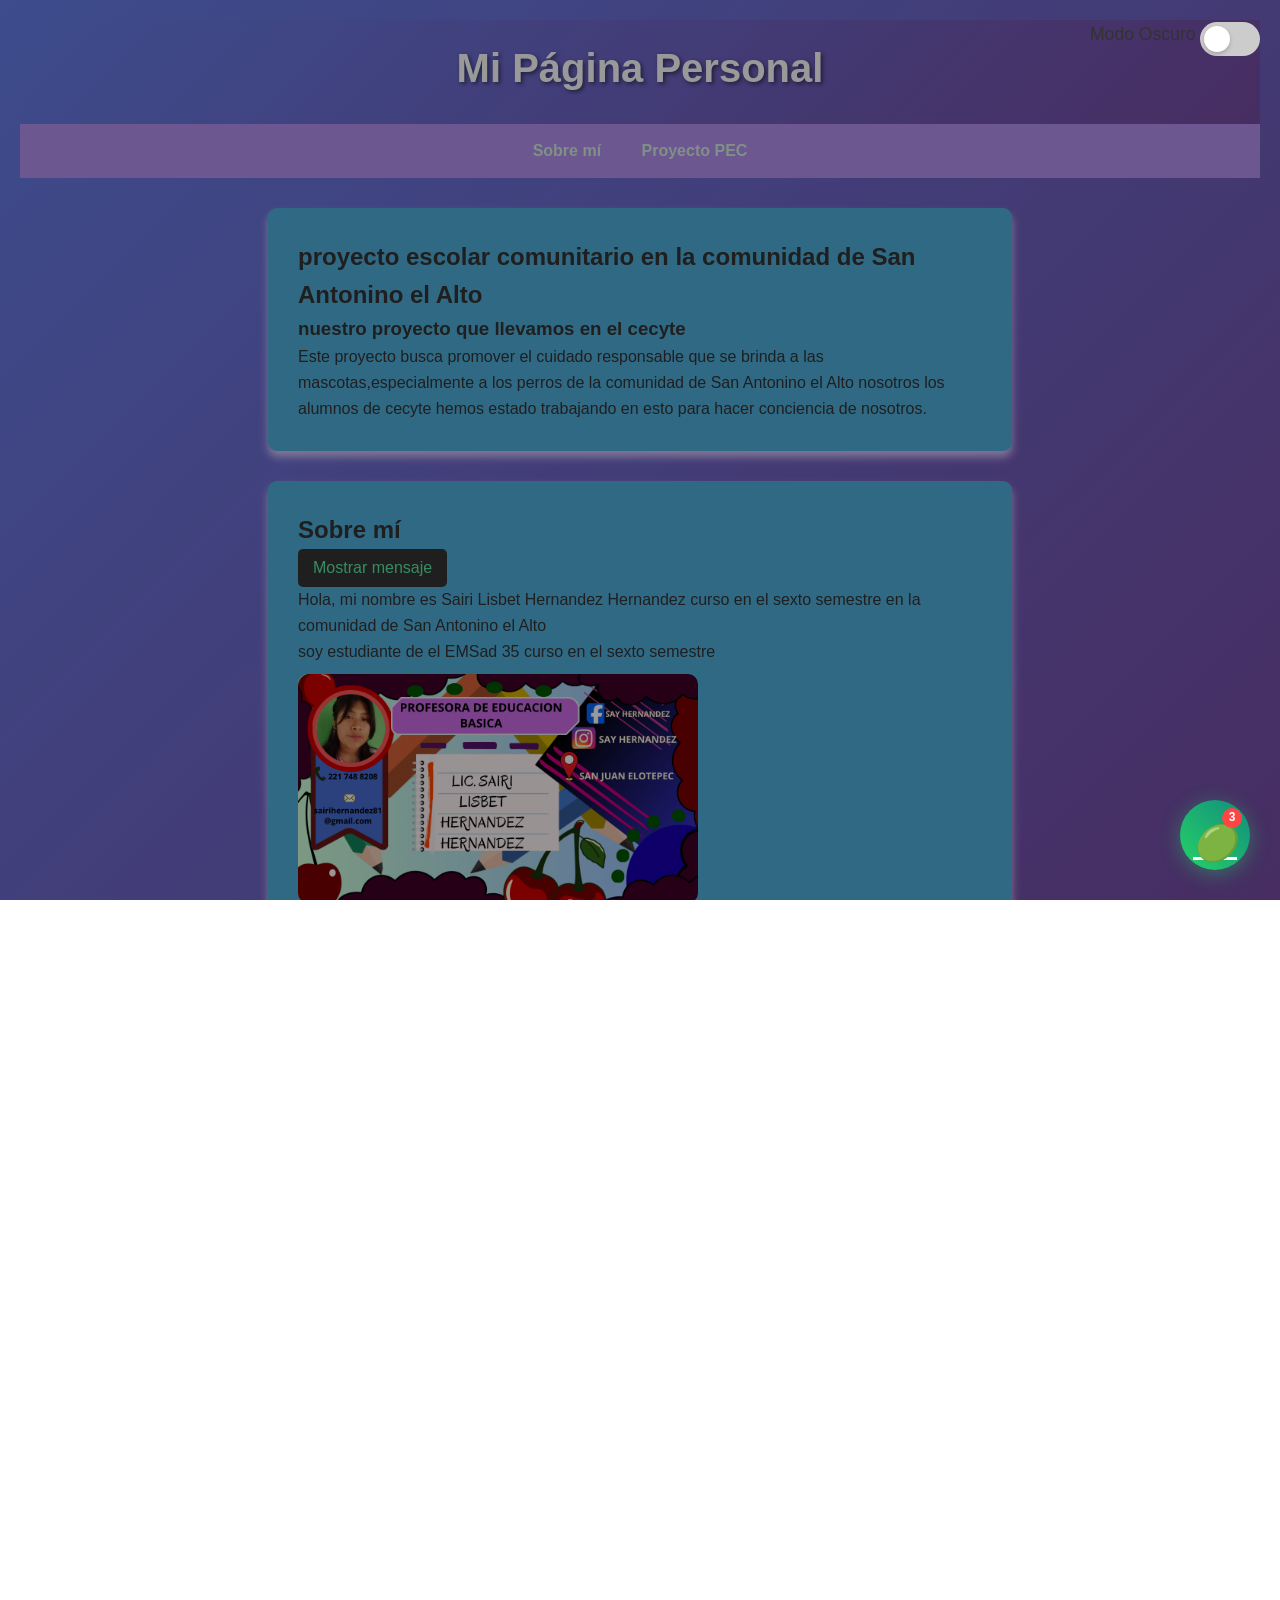
==== index.html @ b23d325b "v" ====
<!doctype html>
<html lang="es">
  <body>
    <body>
    <header>
      <h1>Mi Página Personal</h1>
    </header>

    <nav>
      <a href="#">Sobre mí</a>
      <a href="#">Proyecto PEC</a>
   </nav>
 </body>

 <section id="pec">
       <p>
       <h2> proyecto escolar comunitario en la comunidad de San Antonino el Alto</h2>
       <h3> nuestro proyecto que llevamos en el cecyte</h3>
       Este proyecto busca promover el cuidado responsable  que se brinda  a las mascotas,especialmente a los perros de la comunidad de San Antonino el Alto nosotros los alumnos de cecyte hemos estado trabajando en esto para hacer conciencia de nosotros.
       </p>

  </section>
    

  <section id="#sobre-mi">
      
    <h2>Sobre mí</h2>
    <p id="mensaje" style="display:none;"></p>
    <button onclick="mostrarmensaje()">Mostrar mensaje</button>
    <p id="msg" style="display:none;"> cuida a las mascotas</p>

    <p>Hola, mi nombre es Sairi Lisbet Hernandez Hernandez curso en el sexto semestre en la comunidad de San Antonino el Alto</p>
    <p>soy estudiante de el EMSad 35 curso en el sexto semestre</p>
    <img src="img/tarjeta de presentacion.png">
       
  </section>

  <section id="pec">
  
         <h2>proyecto escolar comunitario</h2>
        <p id="mensaje2" style="display:none;"></p>
        <button onclick="mostrarMensaje2()">Mostrar mensaje</button>
          <p id="msg" style="display:none;"> cuida a las mascotas</p>
        <div id="mensaje">Este es un mensaje temporal con animación</div>
    
         <h3> huellas:cuidado animal y salud comunitaria</h3>
         <p> El proyecto que se lleva es sobre la sobre poblacion de perros en la comunidad </p>
         <p>la problematica de los perros dentro de nuestras comunidades que podrian causar muchas  enfermedades a la poblacion
         en general tambien pueden afectar al medio ambiente tanto como el bienestar de ellos mismos,nosotros buscamos que tomemos
         una decion con respecto a este tema de la sobre poblacion de los perros,devemos ser mas cuidadoso con nuestras mascotas.</p>
              <img src="img/ESTERIALIZACION DE LAS MASCOTAS.png" alt="Banner de la campaña de esterilizacion">
         </sencion>

  <sencio>
            <div class="container">
           <section class="section" id="mascotas">
           <h3>🐕 Mascotas  🐈</h3>
           <div class="pets-grid"></div>
           <img src="https://images.unsplash.com/photo-1543466835-00a7907e9de1?w=400" alt="Perro Golden">
           <h4>tu mascota es tu mejor amigo fiel  como bombon es un pequeño cacchorro </h4>
           <p>3 meses | Muy juguetón</p>
           <a href=https://youtu.be/OgfmFUbprlo class="cta-button" style="font-size:1rem;padding:10px 20px;">Adoptar</a>
     <h1>🐾 Amor Animal 🐾</h1>
      <p>Tu mascotas favorita</p>
    <h1> 🌙 </h1>   
         <div class="hero-overlay"></div>
         <div class="hero-content"></div>
         <h2>¡Encuentra al compañero perfecto! 🐶🐱</h2>
         <p>Adopta, cuida y ama a tu nueva mascota</p>
         <a href="#mascotas" class="cta-button">Ver Mascotas</a>
          <driv>🐾
           <input type="text" placeholder="Nombre completo">
           <br><br>
           <input type="email" placeholder="Email">
           <br><br>
           <textarea placeholder="Mensaje...">¿que opinas de las mascotas?</textarea>
          </driv>🐾
        🐾
    <section id="sobremi">
    
     <title>Mi primera pagina web</title>
     <meta charset="UTF-8">
     <meta name="viewport" content="width=device-width, initial-scale=1.0">
     <title>Modo Oscuro Completo</title>
     <meta charset="UTF-8">
     <meta name="viewport" content="width=device-width, initial-scale=1.0">
     <title>Botón WhatsApp Flotante</title>
    </section>
  </section>
    
<link rel ="stylesheet" href="style.css"/>
</head>
</body>
  <body>
    <section>
  
      <div class="theme-toggle">
        <label class="switch-label">Modo Oscuro</label>
        <label class="switch">
        <input type="checkbox" id="theme-toggle">
        <span class="slider"></span>
        </label>
      </div>
   </section>
      <a href="https://wa.me/1234567890?text=¡Hola!%20Me%20interesa%20tu%20producto" class="whatsapp-float" target="_blank" rel="noopener noreferrer" title="Chatea conmigo en WhatsApp">
        <i class="whatsapp-icon"> 🟢</i>
        <span class="whatsapp-badge">3</span>
      </a>
    <footer>
         <p>2026 - Mi nombre es sairi lisbet hernandez del grupo 602</p>
   </footer>
   <script src="script.js"></script>
  </body>
</html>
---- style.css ----
/* Modo Claro (por defecto) */
        body.light {
            background: linear-gradient(135deg, #0b397e 0%, #48b737 100%);
            color: #f38110;
        }

        /* Modo Oscuro */
        body.dark {
            background: linear-gradient(135deg, #213798 0%, #764ba2 100%);
            color: #9e8989;
        }

        .container {
            max-width: 800px;
            margin: 0 auto;
            padding: 40px 20px;
        }

        h1 {
            text-align: center;
            margin-bottom: 30px;
            font-size: 2.5rem;
            text-shadow: 2px 2px 4px rgba(0,0,0,0.1);
        }

        /* Estilos del interruptor */
        .theme-toggle {
            position: fixed;
            top: 20px;
            right: 20px;
            z-index: 1000;
        }

        .switch {
            position: relative;
            display: inline-block;
            width: 60px;
            height: 34px;
        }

        .switch input {
            opacity: 0;
            width: 0;
            height: 0;
        }

        .slider {
            position: absolute;
            cursor: pointer;
            top: 0;
            left: 0;
            right: 0;
            bottom: 0;
            background-color: #ccc;
            transition: 0.4s;
            border-radius: 34px;
        }

        .slider:before {
            position: absolute;
            content: "";
            height: 26px;
            width: 26px;
            left: 4px;
            bottom: 4px;
            background-color: white;
            transition: 0.4s;
            border-radius: 50%;
            box-shadow: 0 2px 4px rgba(0,0,0,0.2);
        }

        input:checked + .slider {
            background: linear-gradient(45deg, #169127, #feca57);
        }

        input:checked + .slider:before {
            transform: translateX(26px);
        }

        /* Label del interruptor */
        .switch-label {
            margin-left: 10px;
            font-size: 1.1rem;
            font-weight: 500;
            color: inherit;
        }

        /* Contenido de ejemplo */
        .card {
            background: rgba(255,255,255,0.95);
            backdrop-filter: blur(10px);
            border-radius: 20px;
            padding: 30px;
            margin: 20px 0;
            box-shadow: 0 20px 40px rgba(0,0,0,0.1);
            transition: all 0.3s ease;
        }

        body.dark .card {
            background: rgba(0,0,0,0.3);
            backdrop-filter: blur(10px);
            box-shadow: 0 20px 40px rgba(0,0,0,0.3);
        }

        .demo-text {
            line-height: 1.8;
            font-size: 1.1rem;
            /* Estilos del botón flotante WhatsApp */
        .whatsapp-float {
            position: fixed;
            width: 60px;
            height: 60px;
            bottom: 40px;
            right: 40px;
            background-color: #25d366;
            color: #FFF;
            border-radius: 50px;
            text-align: center;
            font-size: 30px;
            box-shadow: 2px 2px 3px #999;
            z-index: 100;
            animation: whatsapp-bounce 2s infinite;
            transition: all 0.3s ease;
        }

        .whatsapp-float:hover {
            background-color: #128c7e;
            transform: scale(1.1);
            box-shadow: 3px 3px 8px #999;
        }

        .whatsapp-float:active {
            transform: scale(0.95);
        }

        .whatsapp-icon {
            margin-top: 16px;
            display: block;
        }

        /* Animación de rebote */
        @keyframes whatsapp-bounce {
            0%, 20%, 50%, 80%, 100% {
                transform: translateY(0);
            }
            40% {
                transform: translateY(-10px);
            }
            60% {
                transform: translateY(-5px);
            }
        }

        /* Versión responsive */
        @media (max-width: 768px) {
            .whatsapp-float {
                width: 55px;
                height: 55px;
                bottom: 20px;
                right: 20px;
                font-size: 28px;
            }
            .whatsapp-icon {
                margin-top: 13px;
            }
        }

        /* Ocultar en pantallas muy pequeñas */
        @media (max-width: 480px) {
            .whatsapp-float {
                bottom: 15px;
                right: 15px;
            }
        }
        }

/* Encabezado */
header {
    background-color: #9de99b;   
    color: #27161f;              
    text-align: center;
}

/* Menú de navegación */
nav {
    background-color: #b391f1;   
    text-align: center;
    padding: 14px;
}

/* Enlaces del menú */
nav a {
    color: #d4f0df;              
    text-decoration: none;
    margin: 0 18px;
    font-weight: bold;
}

/* Efecto al pasar el mouse */
nav a:hover {
    color: #bd8ec9;              
}

/* Estilo general de la página */
body {
    font-family: 'Times New Roman', Helvetica, sans-serif;
    background-color: hsl(204, 85%, 43%);   
    margin: 0;
    line-height: 3.0;
}

/* Secciones */
section {
    background-color: #50afdb;   
    margin: 30px auto;
    padding: 30px;
    width: 60%;
    border-radius: 9px;
    box-shadow: 0 6px 9px #d7c4fc; 
}

/* Imágenes */
img {
    width: 400px;       
    height: auto;       
    border-radius: 10px;
    margin-top: 10px;
}

/* Pie de página */
footer {
    background-color: #9c89ce;   
    color: #130f10;              
    text-align: center;
    padding: 10px;
    margin-top: 08px;
}
/*estilo del boton */
button{
    padding:10px 20px;
    font-size: 16px;
    background-color: #85aedd;
    color: rgb(43, 25, 65);
    border:  none;
    border-radius:  8px;
    cursor: pointer;
    transition: transform 0.15;
    background-color: 0.35;
}
button:active{
    transform: scale(0.95);
    background-color: #84cbe7;
}
#mensaje{
    display:none;
    opacity: 0;
    transform:translateY(-10px);
    transition: all 0.5s ease;
    font-weight: bold;
    color: #db7fcc;
    margin-top: 10px;
}
 body {
      background-color: #121212;
      color: #f0f0f0;
      font-family: Arial, sans-serif;
    }

    #mensaje {
      opacity: 0; /* invisible al inicio */
      transition: opacity 0.5s ease; /* animación suave */
      background-color: #1e1e1e;
      color: #f0dfdf;
      padding: 10px;
      margin: 10px;
      border: 1px solid #bd5a5a;
      border-radius: 5px;
    }

    button {
      background-color: #333;
      color: #58eba2;
      border: none;
      padding: 10px 15px;
      cursor: pointer;
      border-radius: 5px;
    }

    button:hover {
      background-color: #555;
    }
     * {
            margin: 0;
            padding: 0;
            box-sizing: border-box;
        }

        body {
            font-family: 'Arial', sans-serif;
            line-height: 1.6;
            color: #333;
        }

        /* Header */
        header {
            background: linear-gradient(135deg, #667eea 0%, #764ba2 100%);
            color: white;
            padding: 1rem 0;
            text-align: center;
        }

        header h1 {
            font-size: 2.5rem;
            margin-bottom: 0.5rem;
        }

        /* Sección Hero con Video */
        .hero {
            position: relative;
            height: 70vh;
            overflow: hidden;
            display: flex;
            align-items: center;
            justify-content: center;
        }

        .hero-video {
            position: absolute;
            top: 50%;
            left: 50%;
            min-width: 100%;
            min-height: 100%;
            width: auto;
            height: auto;
            transform: translate(-50%, -50%);
            object-fit: cover;
            z-index: 1;
        }

        .hero-overlay {
            position: absolute;
            top: 0;
            left: 0;
            width: 100%;
            height: 100%;
            background: rgba(0,0,0,0.4);
            z-index: 2;
        }

        .hero-content {
            position: relative;
            z-index: 3;
            text-align: center;
            color: rgb(197, 123, 123);
            max-width: 800px;
            padding: 0 2rem;
        }

        .hero-content h2 {
            font-size: 3rem;
            margin-bottom: 1rem;
            text-shadow: 2px 2px 4px rgba(0,0,0,0.5);
        }

        .hero-content p {
            font-size: 1.3rem;
            margin-bottom: 2rem;
            text-shadow: 1px 1px 2px rgba(0,0,0,0.5);
        }

        .cta-button {
            display: inline-block;
            background: #25d366;
            color: rgb(123, 79, 180);
            padding: 15px 30px;
            text-decoration: none;
            border-radius: 50px;
            font-size: 1.2rem;
            font-weight: bold;
            transition: all 0.3s ease;
            box-shadow: 0 4px 15px rgba(37,211,102,0.4);
        }

        .cta-button:hover {
            background: #128c7e;
            transform: translateY(-3px);
            box-shadow: 0 6px 20px rgba(37,211,102,0.6);
        }

        /* Contenido */
        .container {
            max-width: 120px;
            margin: 0 auto;
            padding: 4rem 2rem;
        }

        .section {
            margin-bottom: 4rem;
        }

        .section h3 {
            font-size: 2.5rem;
            text-align: center;
            margin-bottom: 2rem;
            color: #667eea;
        }

        /* Cards de mascotas */
        .pets-grid {
            display: grid;
            grid-template-columns: repeat(auto-fit, minmax(30px, 1fr));
            gap: 2rem;
            margin-top: 2rem;
        }

        .pet-card {
            background: rgb(98, 64, 109);
            border-radius: 20px;
            padding: 2rem;
            text-align: center;
            box-shadow: 0 10px 30px rgba(109, 187, 183, 0.1);
            transition: all 0.3s ease;
        }

        .pet-card:hover {
            transform: translateY(-10px);
            box-shadow: 0 20px 40px rgba(156, 116, 116, 0.15);
        }

        .pet-card img {
            width: 100%;
            height: 200px;
            object-fit: cover;
            border-radius: 15px;
            margin-bottom: 1rem;
        }

        /* Botón flotante WhatsApp */
        .whatsapp-float {
            position: fixed;
            width: 70px;
            height: 70px;
            bottom: 30px;
            right: 30px;
            background: linear-gradient(45deg, #25d366, #128c7e);
            color: #FFF;
            border-radius: 50px;
            text-align: center;
            font-size: 35px;
            box-shadow: 0 4px 20px rgba(37,211,102,0.4);
            z-index: 1000;
            animation: whatsapp-bounce 2s infinite;
            transition: all 0.3s cubic-bezier(0.68, -0.55, 0.265, 1.55);
            backdrop-filter: blur(10px);
        }

        .whatsapp-float:hover {
            transform: scale(1.15) rotate(10deg);
            box-shadow: 0 8px 30px rgba(37,211,102,0.6);
        }

        .whatsapp-icon {
            margin-top: 15px;
            display: block;
            animation: pulse 5s infinite;
        }

        @keyframes whatsapp-bounce {
            0%, 20%, 50%, 80%, 100% { transform: translateY(0); }
            40% { transform: translateY(-12px); }
            60% { transform: translateY(-7px); }
        }

        @keyframes pulse {
            0% { transform: scale(1); }
            50% { transform: scale(1.1); }
            100% { transform: scale(1); }
        }

        /* Responsive */
        @media (max-width: 768px) {
            .hero-content h2 { font-size: 2rem; }
            .hero-content p { font-size: 1.1rem; }
            .whatsapp-float { width: 60px; height: 60px; bottom: 20px; right: 20px; font-size: 30px; }
        }
        .whatsapp-badge {
    position: absolute;
    top: 8px;
    right: 8px;
    background: #ff4444;
    color: white;
    border-radius: 50%;
    width: 20px;
    height: 20px;
    font-size: 12px;
    font-weight: bold;
    display: flex;
    align-items: center;
    justify-content: center;
}
* {
            margin: 0;
            padding: 0;
            box-sizing: border-box;
        }

        html, body {
            height: 100%;
            overflow-x: hidden; 
/* Evita scroll horizontal */
        }

        .container {
            min-height: 100vh;
            width: 100%;
            max-width: 1200px;
            margin: 0 auto;
            padding: 20px;
        }

        /* Expansión en pantallas grandes */
        @media (min-width: 1200px) {
            .container {
                padding: 40px;
            }
        }

        /* Adaptación móvil */
        @media (max-width: 768px) {
            .container {
                padding: 10px;
            }
        }
  /* Estilos para contenedor flexible */
.main-container {
    display: flex;
    flex-direction: column;
    min-height: 10vh;
    width: 10vw;
}

.content {
    flex: 1;
    display: flex;
    flex-wrap: wrap;
    gap: 20px;
    padding: 20px;
}

.card {
    flex: 1 1 300px; /* Se expande pero con límite mínimo */
    background: #557ed6;
    padding: 20px;
    border-radius: 8px;
}
.page-grid {
    display: grid;
    grid-template-columns: repeat(auto-fit, minmax(300px, 1fr));
    gap: 20px;
    min-height: 100vh;
    padding: 20px;
    width: 100%;
}

/* Se expande automáticamente */
.item {
    background: rgb(120, 224, 202);
    padding: 10px;
    border-radius: 10px;
    box-shadow: 0 2px 10px rgba(178, 211, 117, 0.1);
}
.expandable-section {
            max-height: 0;
            overflow: hidden;
            transition: max-height 0.3s ease;
        }
        
        .expandable-section.active {
            max-height: 500px; /* Ajusta según contenido */
        }
        .accordion {
            max-width: 600px;
            margin: 20px auto;
        }
        .accordion-item {
            border: 1px solid #7ae6b0;
            margin-bottom: 10px;
            border-radius: 8px;
            overflow: hidden;
        }
        .accordion-title {
            background: #007bff;
            color: white;
            padding: 15px;
            cursor: pointer;
            font-weight: bold;
        }
        .accordion-content {
            max-height: 0;
            overflow: hidden;
            transition: max-height 0.3s ease;
            background: #4b7299;
        }
        .accordion-content.active {
            max-height: 500px; /* Ajusta según texto */
            padding: 20px;
        }
        more-btn, .less-btn {
    color: #007bff;
    cursor: pointer;
    font-weight: bold;
    text-decoration: underline;
}
.text-responsive {
    font-size: 16px;
    line-height: 1.6;
    max-width: 80px;
    margin: 0 auto;
    padding: 20px;
}
* {
            margin: 0;
            padding: 0;
            box-sizing: border-box;
        }

        body {
            font-family: Arial, sans-serif;
            background: linear-gradient(135deg, #667eea 0%, #764ba2 100%);
            min-height: 100vh;
            padding: 20px;
        }

        .collage {
            display: grid;
            grid-template-columns: repeat(auto-fit, minmax(250px, 1fr));
            gap: 15px;
            max-width: 120px;
            margin: 0 auto;
        }

        .dog-photo {
            position: relative;
            border-radius: 15px;
            overflow: hidden;
            box-shadow: 0 10px 30px rgba(0,0,0,0.3);
            transition: transform 0.3s, box-shadow 0.3s;
            height: 250px;
            background: #000;
        }

        .dog-photo:hover {
            transform: scale(1.05);
            box-shadow: 0 20px 40px rgba(0,0,0,0.4);
        }

        .dog-photo img {
            width: 100%;
            height: 100%;
            object-fit: cover;
        }

        .dog-name {
            position: absolute;
            bottom: 0;
            left: 0;
            right: 0;
            background: linear-gradient(transparent, rgba(0,0,0,0.8));
            color: white;
            padding: 20px 15px 15px;
            font-weight: bold;
        }

        h1 {
            text-align: center;
            color: white;
            margin-bottom: 40px;
            font-size: 2.5em;
            text-shadow: 2px 2px 4px rgba(0,0,0,0.5);
        }

        @media (max-width: 768px) {
            .collage {
                grid-template-columns: repeat(auto-fit, minmax(200px, 1fr));
                gap: 10px;
            }
            h1 {
                font-size: 2em;
            }
        }


.masonry {
    column-count: 3;
    column-gap: 15px;
    max-width: 1200px;
    margin: 20px auto;
}

.masonry-item {
    break-inside: avoid;
    margin-bottom: 15px;
    border-radius: 12px;
    overflow: hidden;
    box-shadow: 0 8px 25px rgba(0,0,0,0.2);
    transition: transform 0.3s;
}

.masonry-item:hover {
    transform: translateY(-5px);
}

.masonry-item img {
    width: 100%;
    height: auto;
    display: block;
}

@media (max-width: 768px) {
    .masonry {
        column-count: 2;
    }
}

@media (max-width: 480px) {
    .masonry {
        column-count: 1;
    }
}
 /* Botón flotante */
        .scroll-top {
            position: fixed;
            bottom: 20px;
            right: 20px;
            background: linear-gradient(45deg, #ff6b6b, #feca57);
            color: white;
            border: none;
            width: 30px;
            height: 30px;
            border-radius: 50%;
            font-size: 24px;
            cursor: pointer;
            box-shadow: 0 8px 25px rgba(207, 88, 88, 0.3);
            opacity: 0;
            visibility: hidden;
            transition: all 0.3s ease;
            z-index: 10;
        }

        .scroll-top.show {
            opacity: 1;
            visibility: visible;
        }

        .scroll-top:hover {
            transform: scale(1.1);
            box-shadow: 0 12px 35px rgba(0,0,0,0.4);
        }
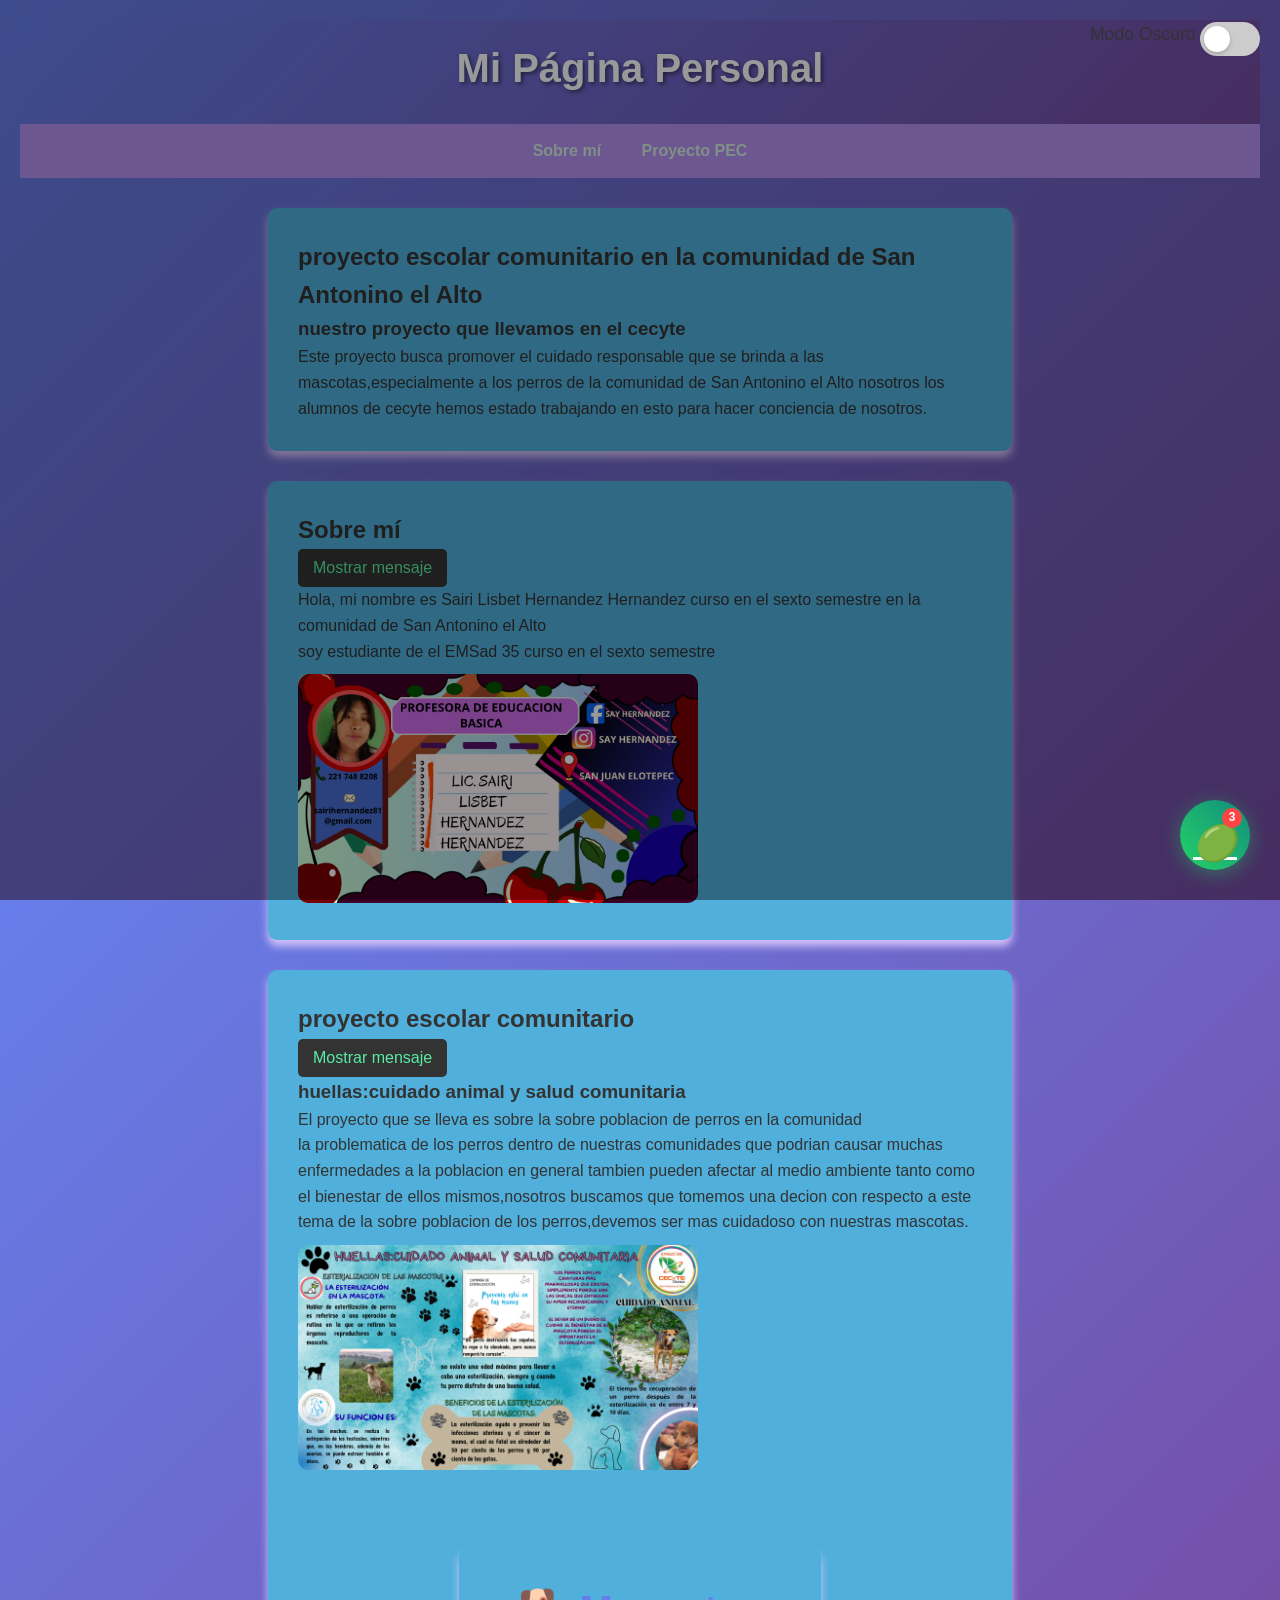
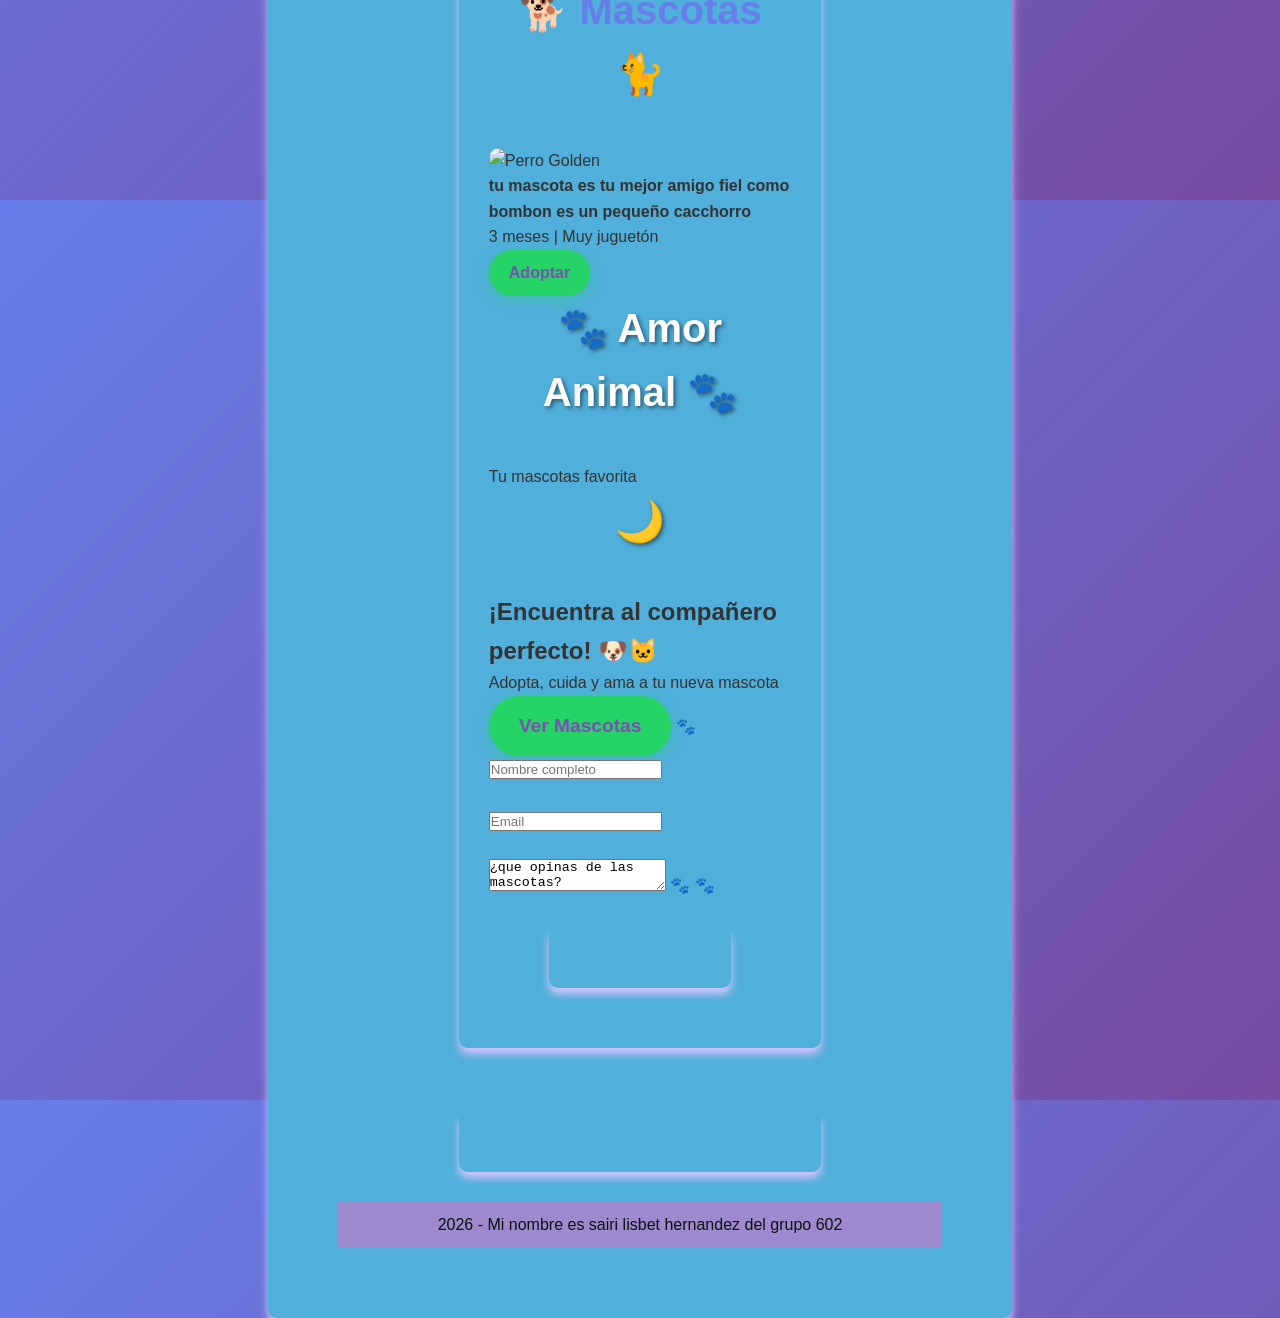
==== commit 28c070ab: "ds" ====
--- a/index.html
+++ b/index.html
@@ -1,7 +1,7 @@
 <!doctype html>
 <html lang="es">
   <body>
-    <body>
+
     <header>
       <h1>Mi Página Personal</h1>
     </header>
@@ -51,7 +51,7 @@
               <img src="img/ESTERIALIZACION DE LAS MASCOTAS.png" alt="Banner de la campaña de esterilizacion">
          </sencion>
 
-  <sencio>
+  <sencion>
             <div class="container">
            <section class="section" id="mascotas">
            <h3>🐕 Mascotas  🐈</h3>
@@ -63,18 +63,23 @@
      <h1>🐾 Amor Animal 🐾</h1>
       <p>Tu mascotas favorita</p>
     <h1> 🌙 </h1>   
-         <div class="hero-overlay"></div>
+         
+    
+        <div class="hero-overlay"></div>
          <div class="hero-content"></div>
          <h2>¡Encuentra al compañero perfecto! 🐶🐱</h2>
          <p>Adopta, cuida y ama a tu nueva mascota</p>
          <a href="#mascotas" class="cta-button">Ver Mascotas</a>
-          <driv>🐾
+
+
+
+   <driv>🐾
            <input type="text" placeholder="Nombre completo">
            <br><br>
            <input type="email" placeholder="Email">
            <br><br>
            <textarea placeholder="Mensaje...">¿que opinas de las mascotas?</textarea>
-          </driv>🐾
+    </driv>🐾
         🐾
     <section id="sobremi">
     
@@ -106,6 +111,9 @@
         <i class="whatsapp-icon"> 🟢</i>
         <span class="whatsapp-badge">3</span>
       </a>
+      <button id="scroll-top" class="scroll-top" title="Volver arriba">
+      ⬆️
+     </button>
     <footer>
          <p>2026 - Mi nombre es sairi lisbet hernandez del grupo 602</p>
    </footer>
--- a/style.css
+++ b/style.css
@@ -43,7 +43,7 @@
             width: 0;
             height: 0;
         }
-
+        
         .slider {
             position: absolute;
             cursor: pointer;
@@ -55,7 +55,6 @@
             transition: 0.4s;
             border-radius: 34px;
         }
-
         .slider:before {
             position: absolute;
             content: "";
@@ -87,7 +86,7 @@
 
         /* Contenido de ejemplo */
         .card {
-            background: rgba(255,255,255,0.95);
+            background: rgba(156, 104, 104, 0.95);
             backdrop-filter: blur(10px);
             border-radius: 20px;
             padding: 30px;
@@ -97,7 +96,7 @@
         }
 
         body.dark .card {
-            background: rgba(0,0,0,0.3);
+            background: rgba(29, 167, 91, 0.3);
             backdrop-filter: blur(10px);
             box-shadow: 0 20px 40px rgba(0,0,0,0.3);
         }
@@ -756,5 +755,45 @@
             transform: scale(1.1);
             box-shadow: 0 12px 35px rgba(0,0,0,0.4);
         }
-
+        body {
+    overflow-y: auto;
+}
+html, body { overflow: visible !important; overscroll-behavior: auto; }
+
+/* ⬆️ BOTÓN FLOTANTE VOLVER ARRIBA */
+.scroll-top {
+    position: fixed;
+    bottom: 30px;
+    right: 30px;
+    width: 60px;
+    height: 60px;
+    background: linear-gradient(135deg, #2563eb, #1d4ed8);
+    border: none;
+    border-radius: 50%;
+    color: white;
+    font-size: 24px;
+    cursor: pointer;
+    opacity: 0;
+    visibility: hidden;
+    transform: scale(0.8);
+    transition: all 0.3s cubic-bezier(0.4, 0, 0.2, 1);
+    box-shadow: 0 8px 25px rgba(37, 99, 235, 0.4);
+    z-index: 1000;
+}
+
+.scroll-top.show {
+    opacity: 1;
+    visibility: visible;
+    transform: scale(1);
+}
+
+.scroll-top:hover {
+    background: linear-gradient(135deg, #1d4ed8, #1e40af);
+    transform: scale(1.1) rotate(360deg);
+    box-shadow: 0 12px 35px rgba(37, 99, 235, 0.6);
+}
+
+body.dark .scroll-top {
+    background: linear-gradient(135deg, #3b82f6, #1d4ed8);
+}
      
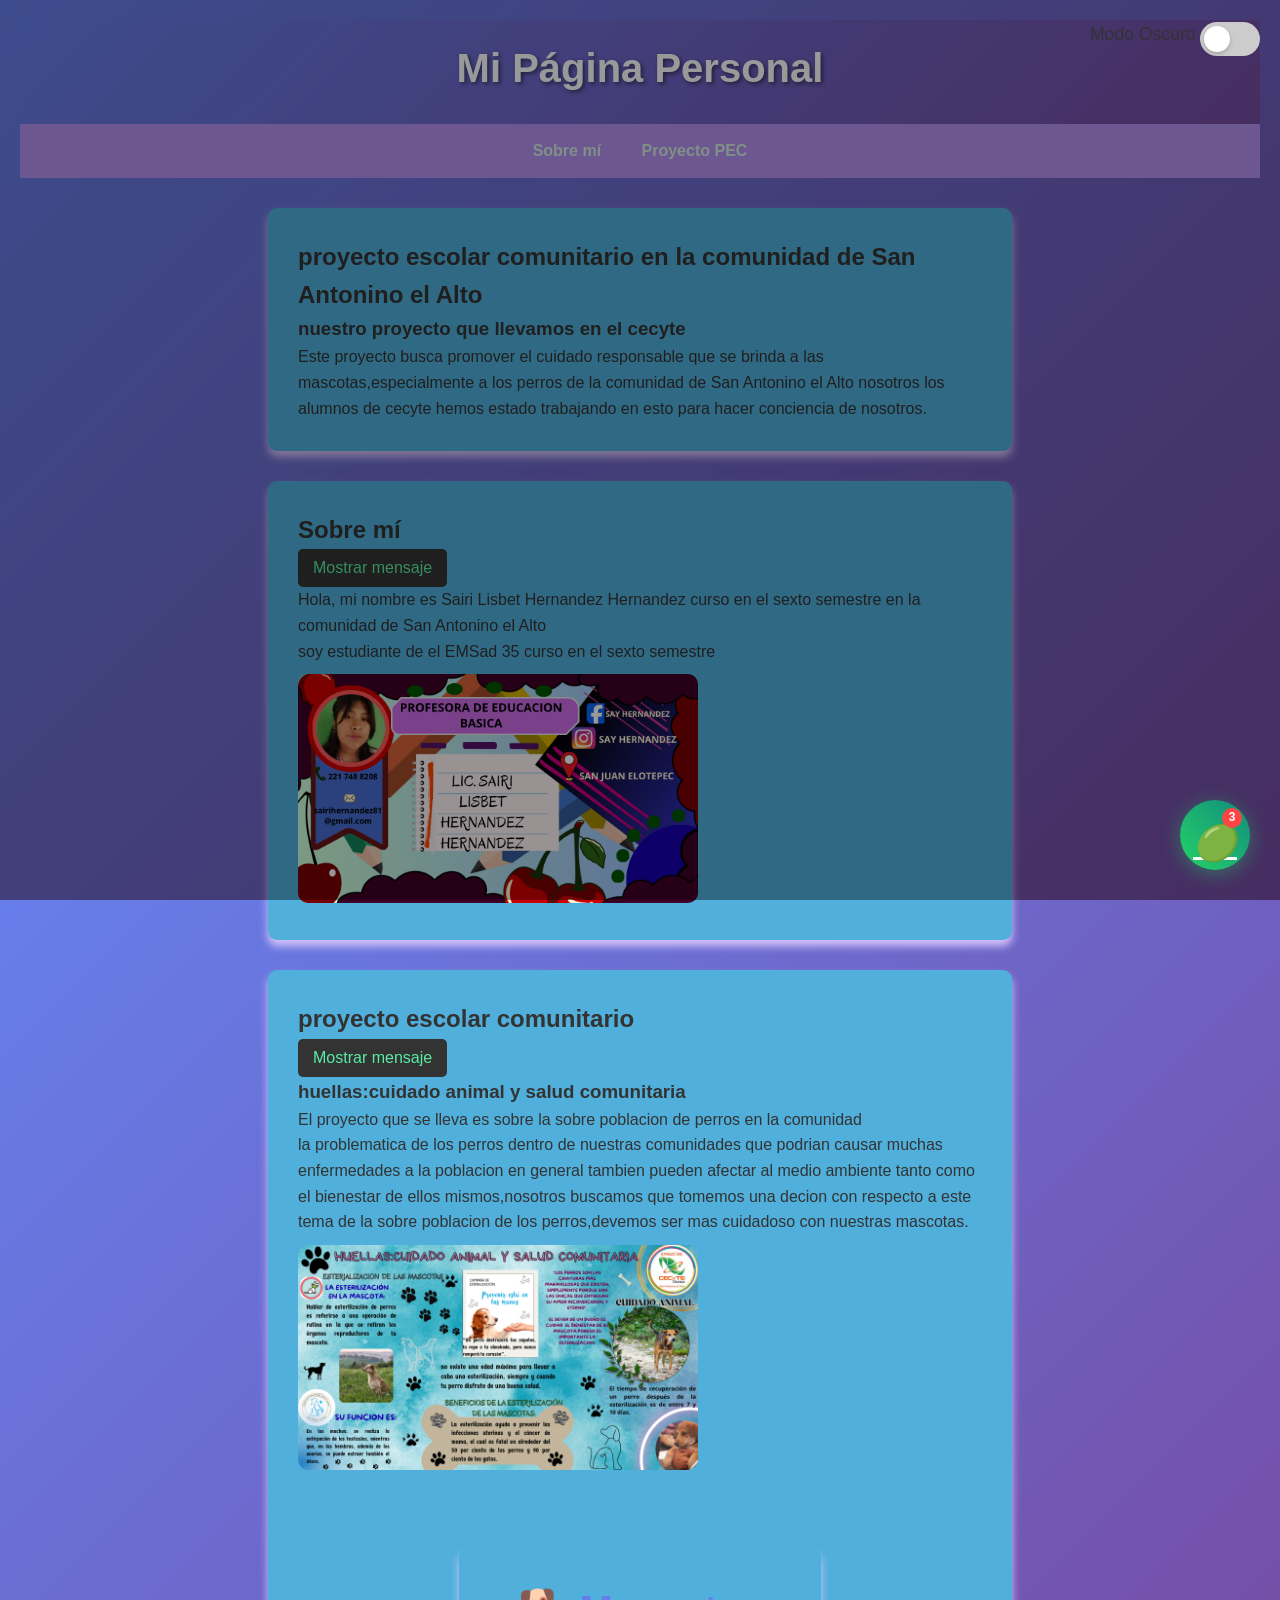
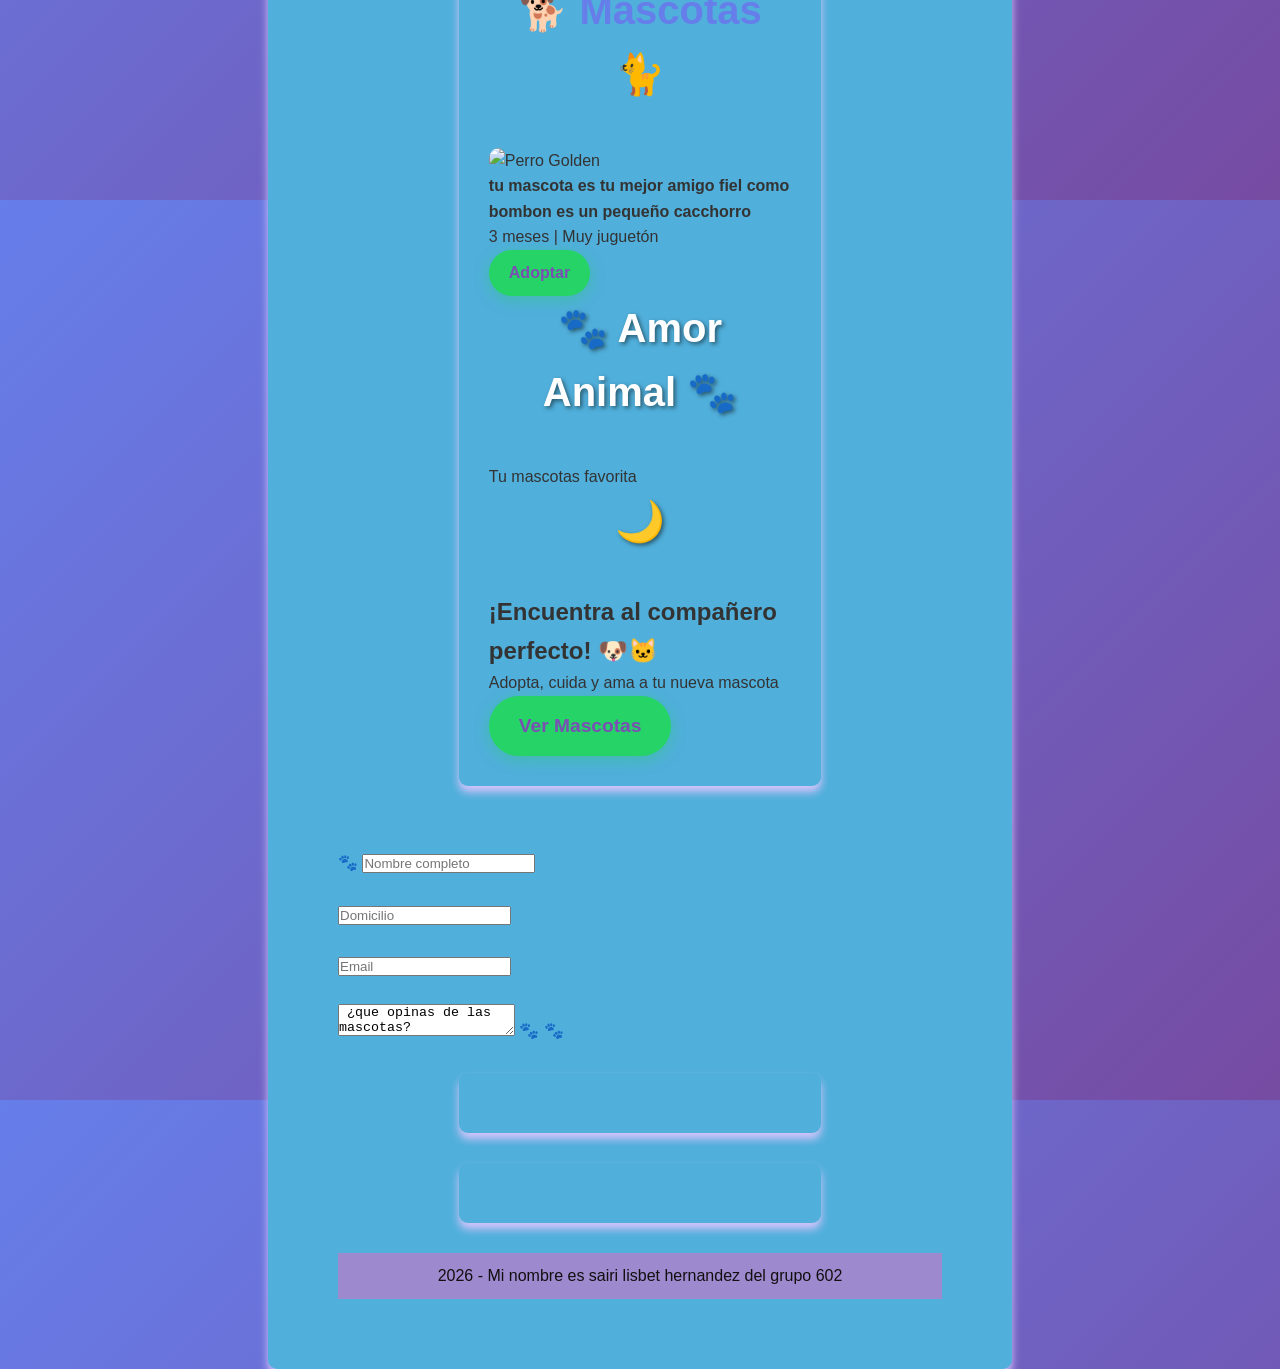
==== commit a537d9a5: "d" ====
--- a/index.html
+++ b/index.html
@@ -49,7 +49,7 @@
          en general tambien pueden afectar al medio ambiente tanto como el bienestar de ellos mismos,nosotros buscamos que tomemos
          una decion con respecto a este tema de la sobre poblacion de los perros,devemos ser mas cuidadoso con nuestras mascotas.</p>
               <img src="img/ESTERIALIZACION DE LAS MASCOTAS.png" alt="Banner de la campaña de esterilizacion">
-         </sencion>
+     </sencion>
 
   <sencion>
             <div class="container">
@@ -60,9 +60,9 @@
            <h4>tu mascota es tu mejor amigo fiel  como bombon es un pequeño cacchorro </h4>
            <p>3 meses | Muy juguetón</p>
            <a href=https://youtu.be/OgfmFUbprlo class="cta-button" style="font-size:1rem;padding:10px 20px;">Adoptar</a>
-     <h1>🐾 Amor Animal 🐾</h1>
-      <p>Tu mascotas favorita</p>
-    <h1> 🌙 </h1>   
+              <h1>🐾 Amor Animal 🐾</h1>
+             <p>Tu mascotas favorita</p>
+                           <h1> 🌙 </h1>   
          
     
         <div class="hero-overlay"></div>
@@ -70,16 +70,17 @@
          <h2>¡Encuentra al compañero perfecto! 🐶🐱</h2>
          <p>Adopta, cuida y ama a tu nueva mascota</p>
          <a href="#mascotas" class="cta-button">Ver Mascotas</a>
+   </section>
 
-
-
-   <driv>🐾
-           <input type="text" placeholder="Nombre completo">
-           <br><br>
-           <input type="email" placeholder="Email">
-           <br><br>
-           <textarea placeholder="Mensaje...">¿que opinas de las mascotas?</textarea>
-    </driv>🐾
+        <driv>🐾
+              <input type="text" placeholder="Nombre completo">
+              <br><br>
+              <input type="text" placeholder="Domicilio">
+              <br><br>
+              <input type="email" placeholder="Email">
+              <br><br>
+              <textarea placeholder="Mensaje..."> ¿que opinas de las mascotas? </textarea>
+         </driv>🐾
         🐾
     <section id="sobremi">
     
@@ -91,7 +92,6 @@
      <meta name="viewport" content="width=device-width, initial-scale=1.0">
      <title>Botón WhatsApp Flotante</title>
     </section>
-  </section>
     
 <link rel ="stylesheet" href="style.css"/>
 </head>
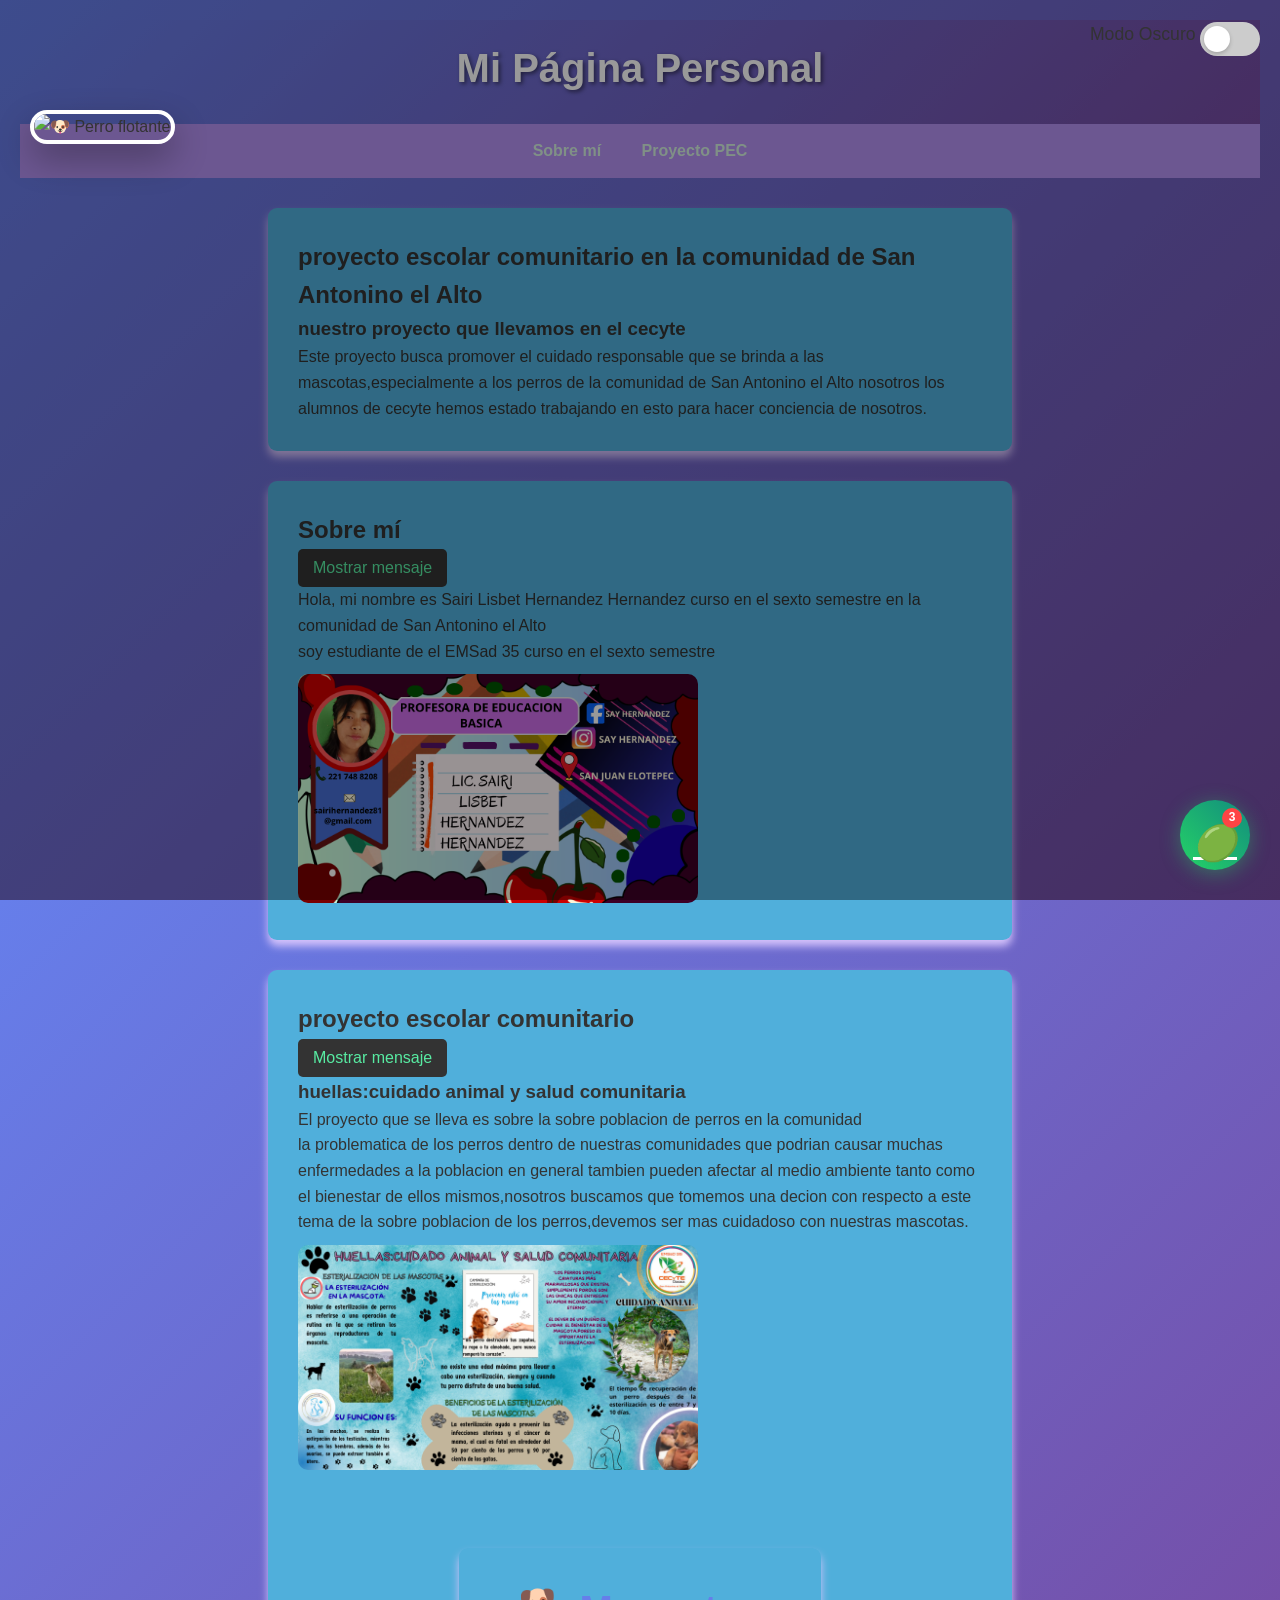
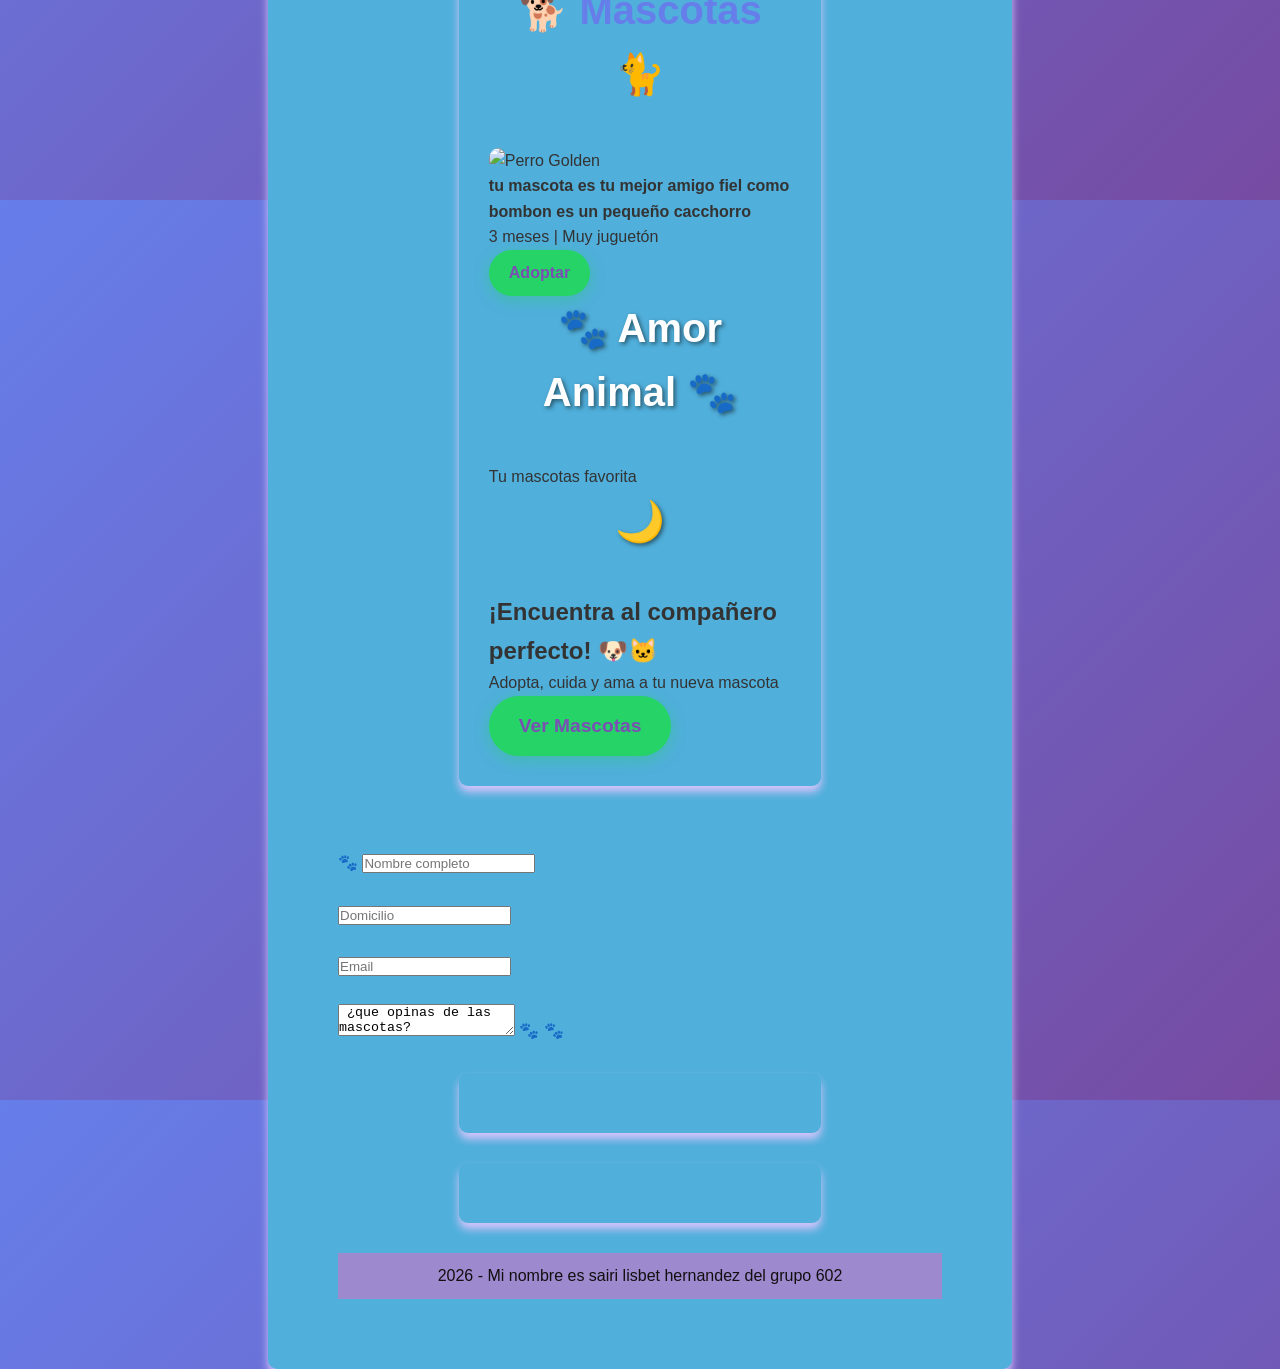
==== commit b26392fb: "f" ====
--- a/index.html
+++ b/index.html
@@ -11,6 +11,9 @@
       <a href="#">Proyecto PEC</a>
    </nav>
  </body>
+ <button id="scroll-bottom" class="scroll-bottom" title="Ir al final">
+    ⬇️
+</button>
 
  <section id="pec">
        <p>
@@ -72,15 +75,15 @@
          <a href="#mascotas" class="cta-button">Ver Mascotas</a>
    </section>
 
-        <driv>🐾
-              <input type="text" placeholder="Nombre completo">
-              <br><br>
-              <input type="text" placeholder="Domicilio">
-              <br><br>
-              <input type="email" placeholder="Email">
-              <br><br>
-              <textarea placeholder="Mensaje..."> ¿que opinas de las mascotas? </textarea>
-         </driv>🐾
+               <driv>🐾
+                            <input type="text" placeholder="Nombre completo">
+                            <br><br>
+                            <input type="text" placeholder="Domicilio">
+                            <br><br>
+                            <input type="email" placeholder="Email">
+                            <br><br>
+                            <textarea placeholder="Mensaje..."> ¿que opinas de las mascotas? </textarea>
+              </driv>🐾
         🐾
     <section id="sobremi">
     
@@ -114,6 +117,9 @@
       <button id="scroll-top" class="scroll-top" title="Volver arriba">
       ⬆️
      </button>
+     <div class="floating-dog">
+      <img src="https://images.unsplash.com/photo-1561948955-570b270e7c36?w=200&h=200&fit=crop&crop=face" alt="🐶 Perro flotante" class="dog-img">
+     </div>
     <footer>
          <p>2026 - Mi nombre es sairi lisbet hernandez del grupo 602</p>
    </footer>
--- a/style.css
+++ b/style.css
@@ -796,4 +796,94 @@
 body.dark .scroll-top {
     background: linear-gradient(135deg, #3b82f6, #1d4ed8);
 }
+/* ⬇️ BOTÓN FLOTANTE IR AL FINAL */
+.scroll-bottom {
+    position: fixed;
+    bottom: 30px;
+    left: 30px;
+    width: 60px;
+    height: 60px;
+    background: linear-gradient(135deg, #10b981, #059669);
+    border: none;
+    border-radius: 50%;
+    color: white;
+    font-size: 24px;
+    cursor: pointer;
+    opacity: 0;
+    visibility: hidden;
+    transform: scale(0.8);
+    transition: all 0.3s cubic-bezier(0.4, 0, 0.2, 1);
+    box-shadow: 0 8px 25px rgba(16, 185, 129, 0.4);
+    z-index: 1000;
+}
+
+.scroll-bottom.show {
+    opacity: 1;
+    visibility: visible;
+    transform: scale(1);
+}
+
+.scroll-bottom:hover {
+    background: linear-gradient(135deg, #059669, #047857);
+    transform: scale(1.1) rotate(-360deg);
+    box-shadow: 0 12px 35px rgba(16, 185, 129, 0.6);
+}
+
+body.dark .scroll-bottom {
+    background: linear-gradient(135deg, #34d399, #10b981);
+}
+/* 🐶 PERRO FLOTANTE ANIMADO */
+.floating-dog {
+    position: fixed;
+    top: 100px;
+    left: 30px;
+    z-index: 999;
+    pointer-events: none;
+    animation: floatDog 6s ease-in-out infinite;
+}
+
+.dog-img {
+    width: 120px;
+    height: 120px;
+    border-radius: 20px;
+    box-shadow: 0 15px 35px rgba(0,0,0,0.3);
+    object-fit: cover;
+    border: 4px solid #fff;
+    transition: all 0.3s ease;
+}
+
+.dog-img:hover {
+    transform: scale(1.1) rotate(5deg);
+    box-shadow: 0 20px 45px rgba(0,0,0,0.4);
+    cursor: pointer;
+}
+
+body.dark .dog-img {
+    border-color: #333;
+    box-shadow: 0 15px 35px rgba(0,0,0,0.6);
+}
+
+@keyframes floatDog {
+    0%, 100% { 
+        transform: translateY(0px) rotate(0deg); 
+    }
+    33% { 
+        transform: translateY(-20px) rotate(2deg); 
+    }
+    66% { 
+        transform: translateY(-10px) rotate(-2deg); 
+    }
+}
+
+/* Responsive */
+@media (max-width: 768px) {
+    .floating-dog {
+        left: 20px;
+        top: 80px;
+    }
+    .dog-img {
+        width: 90px;
+        height: 90px;
+    }
+}
      
